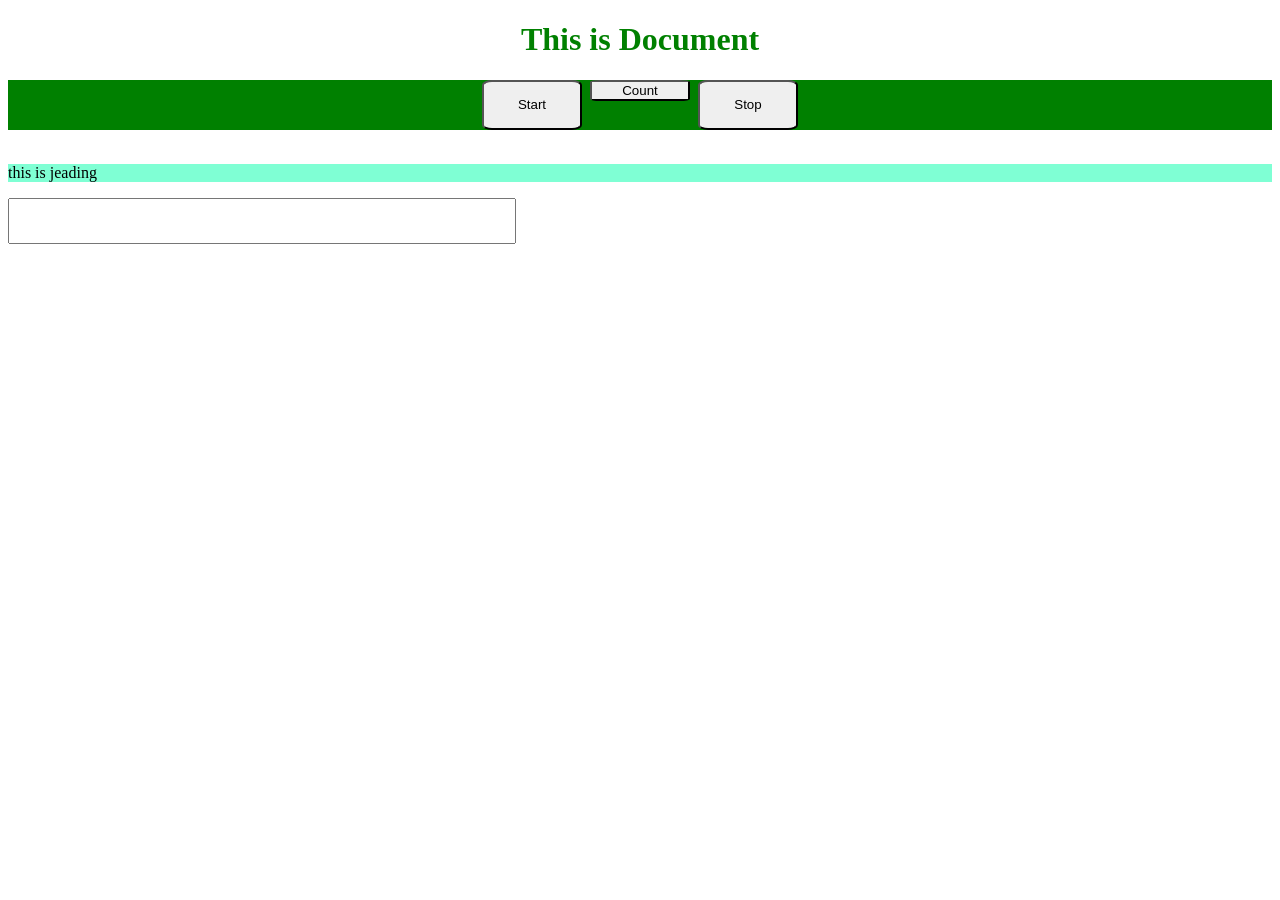
==== index2.html @ 8ba07e94 "initial commit" ====
<!DOCTYPE html>
<html lang="en">
<head>
    <meta charset="UTF-8">
    <meta name="viewport" content="width=device-width, initial-scale=1.0">
    <title>Document</title>
    <link rel="stylesheet" href="./style2.css">
</head>
<body>
    <h1 style="color:green; text-align:center">This is Document</h1>
    <div class="container">
       <button id="btnstart" class="btn-1">Start</button>
      <button id="btncount" class="btn-2">Count</button>
      <button id="btnstop" class="btn-3">Stop</button>
    </div>
    
   <br>

   <p id="h1" style="height:10%;background-color: aquamarine;">this is jeading</p>

   <div>
    <input class="input" style="width:500px;height:40px;">

   </div>
    <script src="./prac.js">    </script>

</body>
</html>
---- style2.css ----
#btnstart{
    height:50px;
    width:100px;
    border-radius: 10%;
}
#btncount{
    height:500%;
    width:100px;
    border-radius:10%;
}
#btnstop{
    height:50px;
    width:100px;
    border-radius:10%;
    cursor:pointer;

}
.btn-red{
    background-color:red;
    color:aliceblue;
}
.container{
    display:flex;
    grid: auto auto / auto auto auto auto; 
    grid-gap: 8px; 
    background-color: green; 
    flex-direction:row;
    justify-content: center; 
    /* align-items: center;  */
}
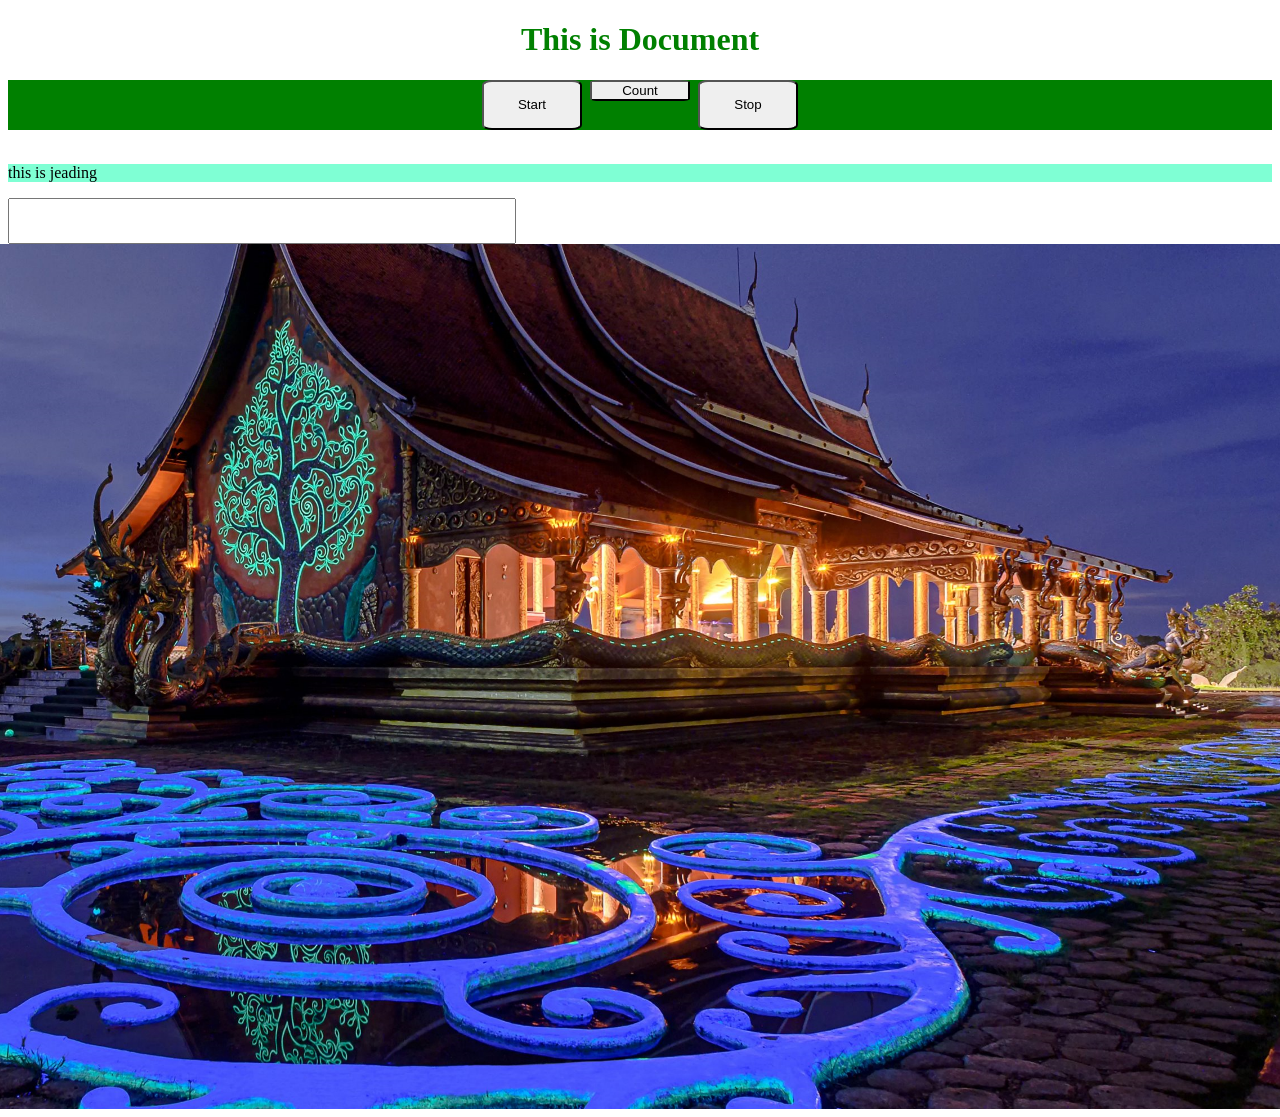
==== commit ed3038cc: "Added event bubbling and stopPropagation examples" ====
--- a/index2.html
+++ b/index2.html
@@ -18,7 +18,7 @@
 
    <p id="h1" style="height:10%;background-color: aquamarine;">this is jeading</p>
 
-   <div>
+    <div id="parent">
     <input class="input" style="width:500px;height:40px;">
 
    </div>
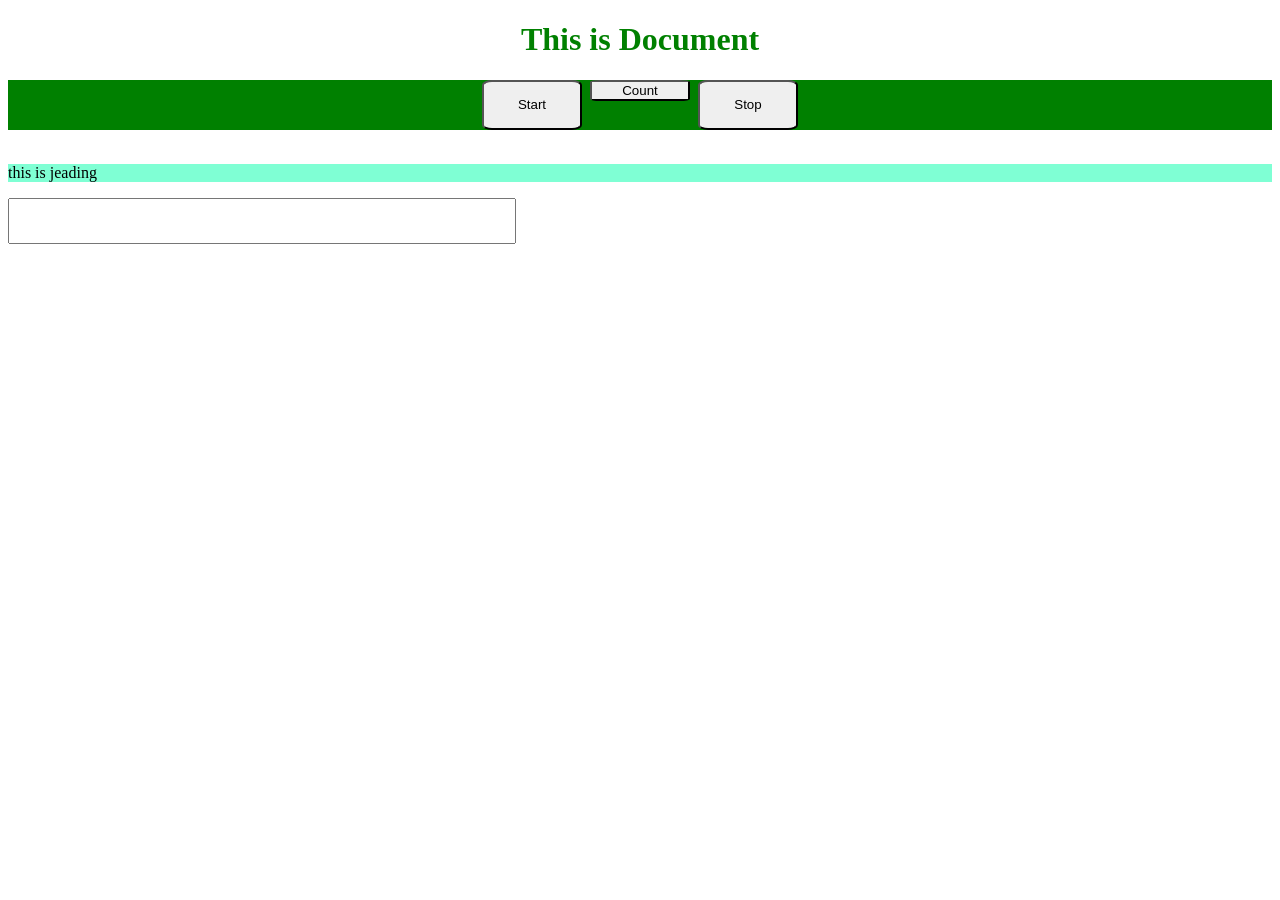
==== commit 3b20ec43: "update practice files" ====
--- a/index2.html
+++ b/index2.html
@@ -18,7 +18,7 @@
 
    <p id="h1" style="height:10%;background-color: aquamarine;">this is jeading</p>
 
-    <div id="parent">
+   <div>
     <input class="input" style="width:500px;height:40px;">
 
    </div>
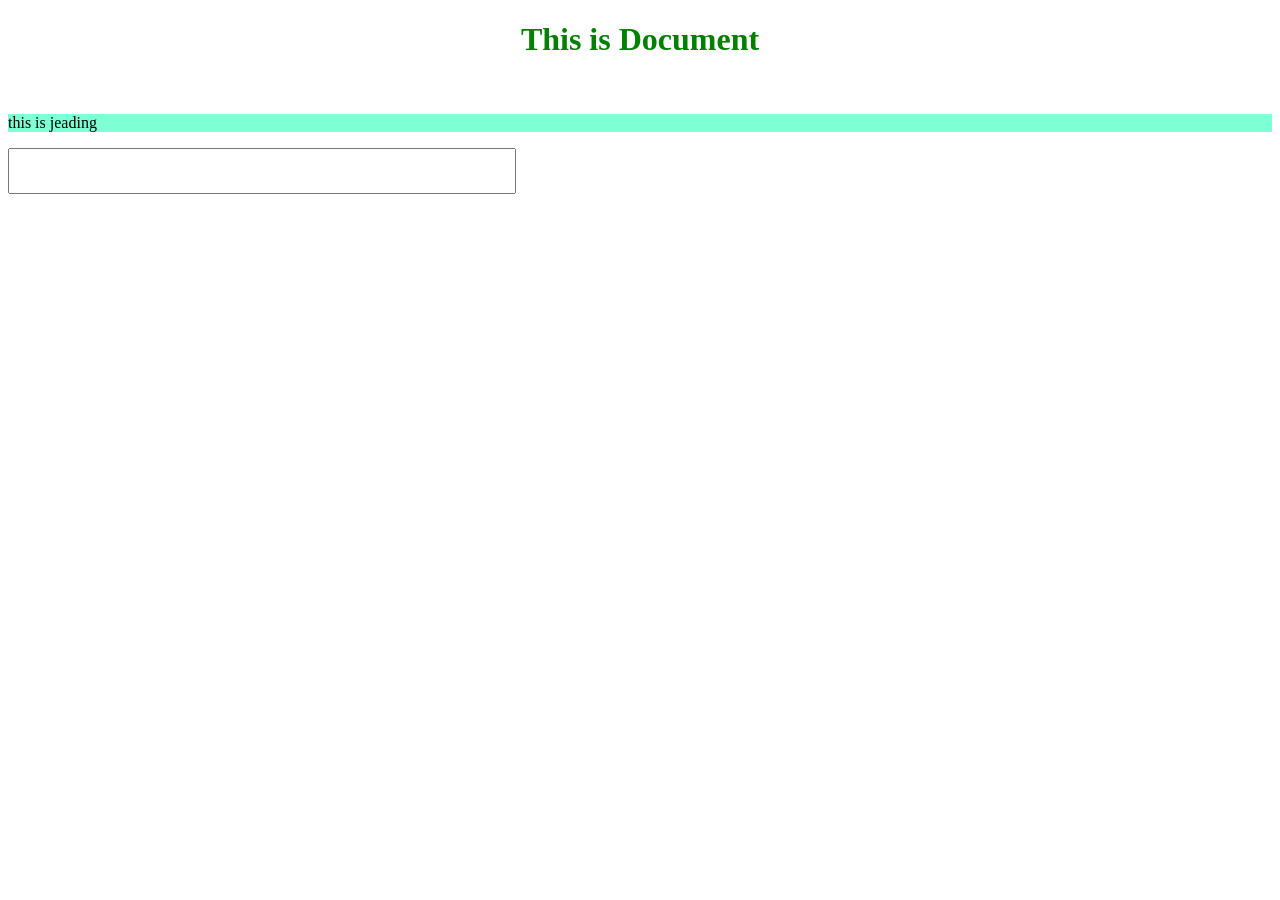
==== commit 28982759: "updated html and js files" ====
--- a/index2.html
+++ b/index2.html
@@ -8,12 +8,12 @@
 </head>
 <body>
     <h1 style="color:green; text-align:center">This is Document</h1>
-    <div class="container">
+    <!-- <div class="container">
        <button id="btnstart" class="btn-1">Start</button>
       <button id="btncount" class="btn-2">Count</button>
       <button id="btnstop" class="btn-3">Stop</button>
     </div>
-    
+     -->
    <br>
 
    <p id="h1" style="height:10%;background-color: aquamarine;">this is jeading</p>
